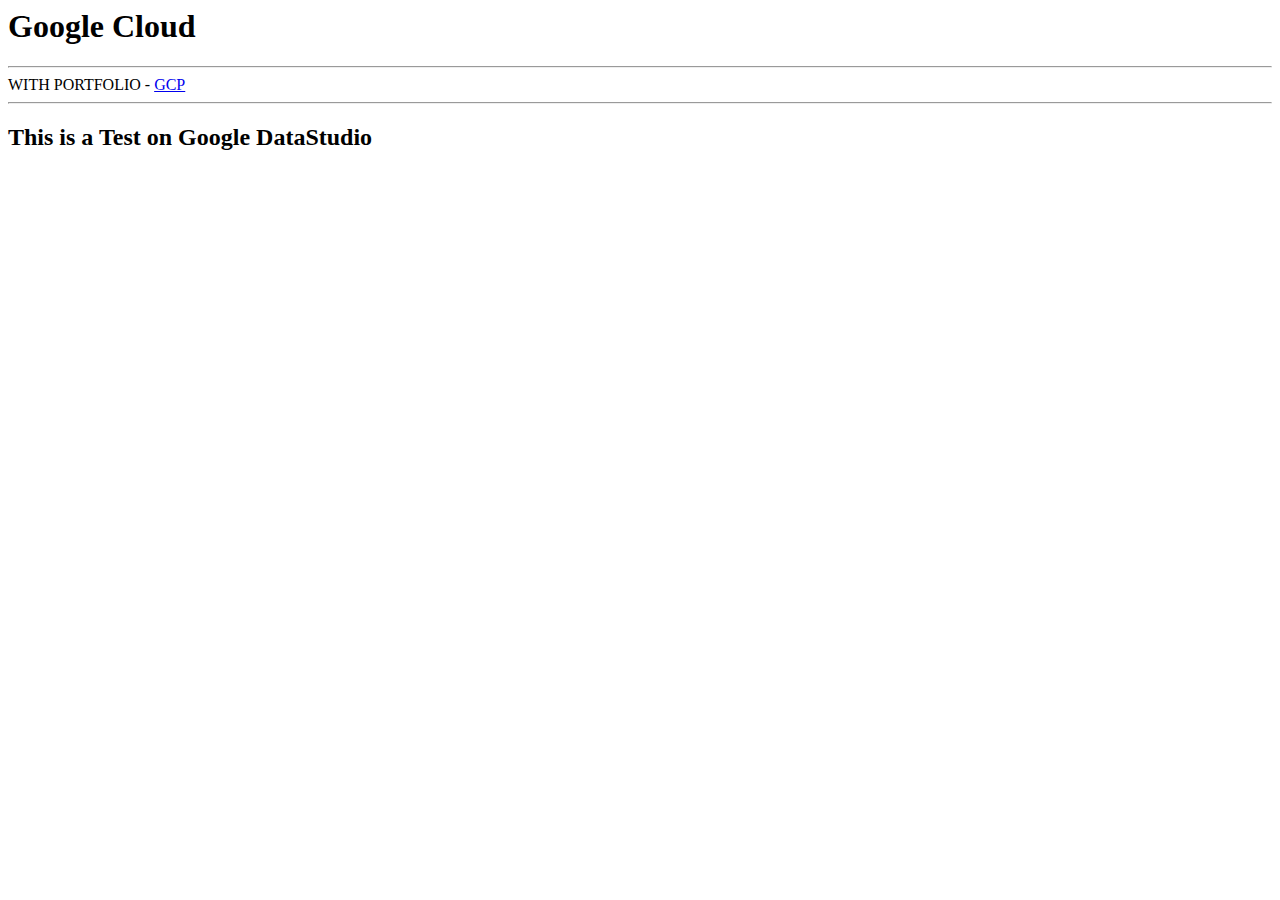
==== Portfolio/GCP_Portfolio.html @ f02b9071 "Move Portfolio" ====
<html>
	<head>
		<link href="style.css" rel="stylesheet">
		<title>MyGCP TESTS</title>
        <link rel="stylesheet" href="https://cdnjs.cloudflare.com/ajax/libs/font-awesome/5.15.4/css/all.min.css">
	</head>

	<body>
		<header id="header">
			<!-- resume header with your name and title -->
			<h1>Google Cloud</h1>
			<hr>WITH PORTFOLIO  -
			<a href="/Resume/GCP_Portfolio.html">GCP</a>
			<hr>
		</header>
        <p>
            <h2>This is a Test on Google DataStudio</h2>
            <iframe width="600" height="300" src="https://datastudio.google.com/embed/reporting/1zU63jQFBv5x7Yo57GcD4gow-BWQvfUz2/page/w3DT" frameborder="0" style="border:0" allowfullscreen></iframe>
        </p>
    </body>
</html>
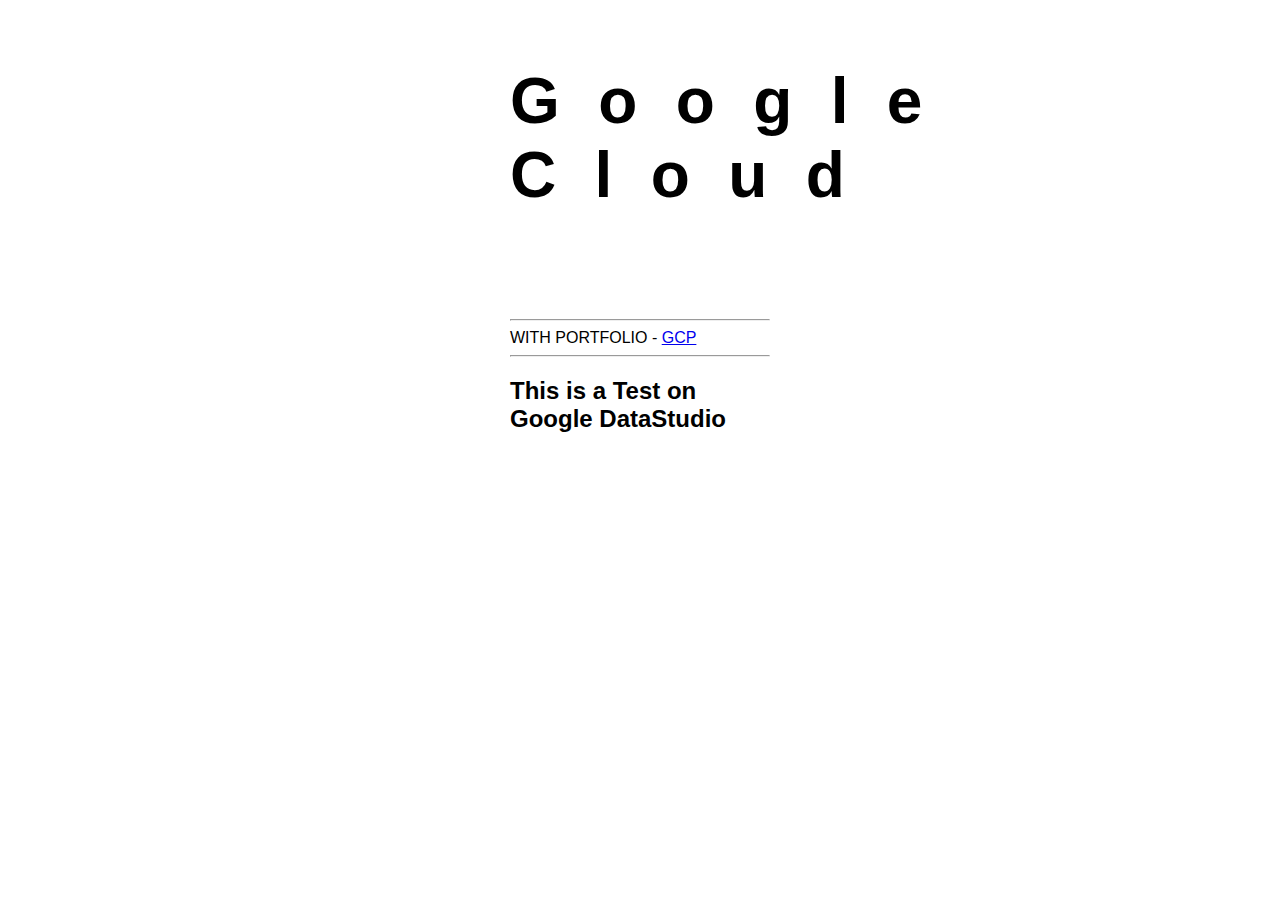
==== commit 674bb657: "StyleP" ====
--- a/Portfolio/GCP_Portfolio.html
+++ b/Portfolio/GCP_Portfolio.html
@@ -1,6 +1,6 @@
 <html>
 	<head>
-		<link href="style.css" rel="stylesheet">
+		<link href="/Portfolio/styleP.css" rel="stylesheet">
 		<title>MyGCP TESTS</title>
         <link rel="stylesheet" href="https://cdnjs.cloudflare.com/ajax/libs/font-awesome/5.15.4/css/all.min.css">
 	</head>
--- a/Portfolio/styleP.css
+++ b/Portfolio/styleP.css
@@ -0,0 +1,12 @@
+body {
+    font-family: 'Segoe UI', Tahoma, Geneva, Verdana, sans-serif;
+    font-size: 16px;
+    max-width: 260px;
+    margin: auto;
+}
+h1 {
+    font-size: 4em;
+    letter-spacing: .6em;
+    padding-top: 1em;
+    padding-bottom: 1em;
+}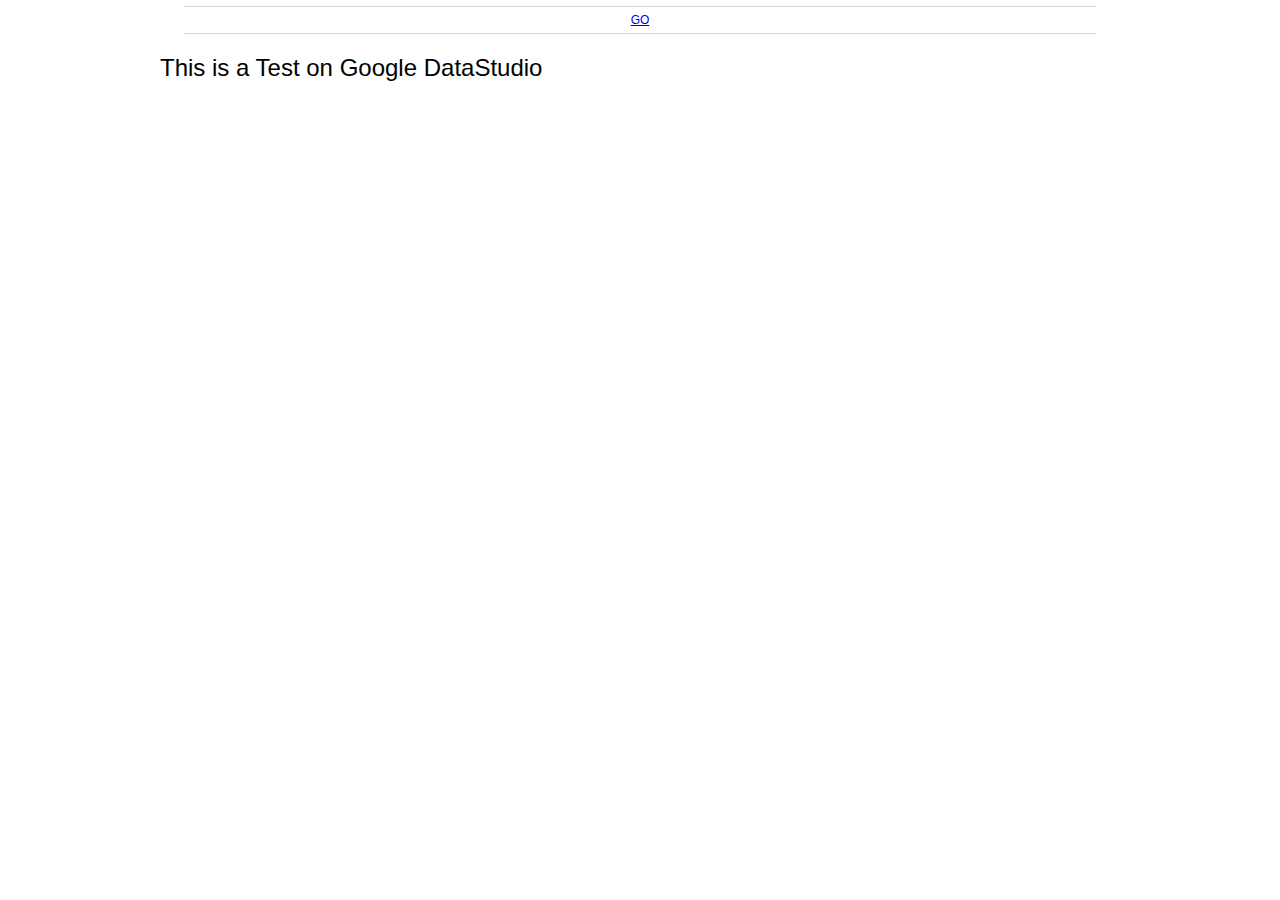
==== commit 6e709d9c: "ChangeGCP" ====
--- a/Portfolio/GCP_Portfolio.html
+++ b/Portfolio/GCP_Portfolio.html
@@ -1,6 +1,6 @@
 <html>
 	<head>
-		<link href="/Portfolio/styleP.css" rel="stylesheet">
+		<link href="styleP.css" rel="stylesheet">
 		<title>MyGCP TESTS</title>
         <link rel="stylesheet" href="https://cdnjs.cloudflare.com/ajax/libs/font-awesome/5.15.4/css/all.min.css">
 	</head>
@@ -8,9 +8,8 @@
 	<body>
 		<header id="header">
 			<!-- resume header with your name and title -->
-			<h1>Google Cloud</h1>
-			<hr>WITH PORTFOLIO  -
-			<a href="/Resume/GCP_Portfolio.html">GCP</a>
+			<hr>
+			<a href="/Resume/index.html">GO</a>
 			<hr>
 		</header>
         <p>
--- a/Portfolio/styleP.css
+++ b/Portfolio/styleP.css
@@ -1,12 +1,62 @@
 body {
     font-family: 'Segoe UI', Tahoma, Geneva, Verdana, sans-serif;
-    font-size: 16px;
-    max-width: 260px;
+    font-size: 12px;
+    max-width: 960px;
     margin: auto;
 }
 h1 {
-    font-size: 4em;
+    font-size: 2em;
     letter-spacing: .6em;
     padding-top: 1em;
     padding-bottom: 1em;
+}
+
+h2 {
+    font-size: 2em;
+    padding-bottom: 1em;
+}
+
+h3 {
+    font-size: 1.5em;
+    padding-bottom: 1em;
+}
+h4 {
+    font-size: 1em;
+    padding-bottom: 1em;
+    font-weight: bold;
+}
+main { 
+    display: grid;
+    grid-template-columns: 40% 60%;
+    margin-top: 3em;
+}
+header {
+    text-align: center;
+    margin: auto 2em;
+}
+
+section {
+    margin: auto 1em 4em 2em;
+}
+
+i {
+    margin-right: .5em;
+}
+
+p {
+    margin: .2em auto
+}
+
+hr {
+    border: none;
+    background-color: lightgray;
+    height: 1px;
+}
+
+h1, h2, h3 {
+    font-weight: 100;
+    margin-bottom: 0;
+}
+#mainLeft {
+    border-right: 1px solid lightgray;
 }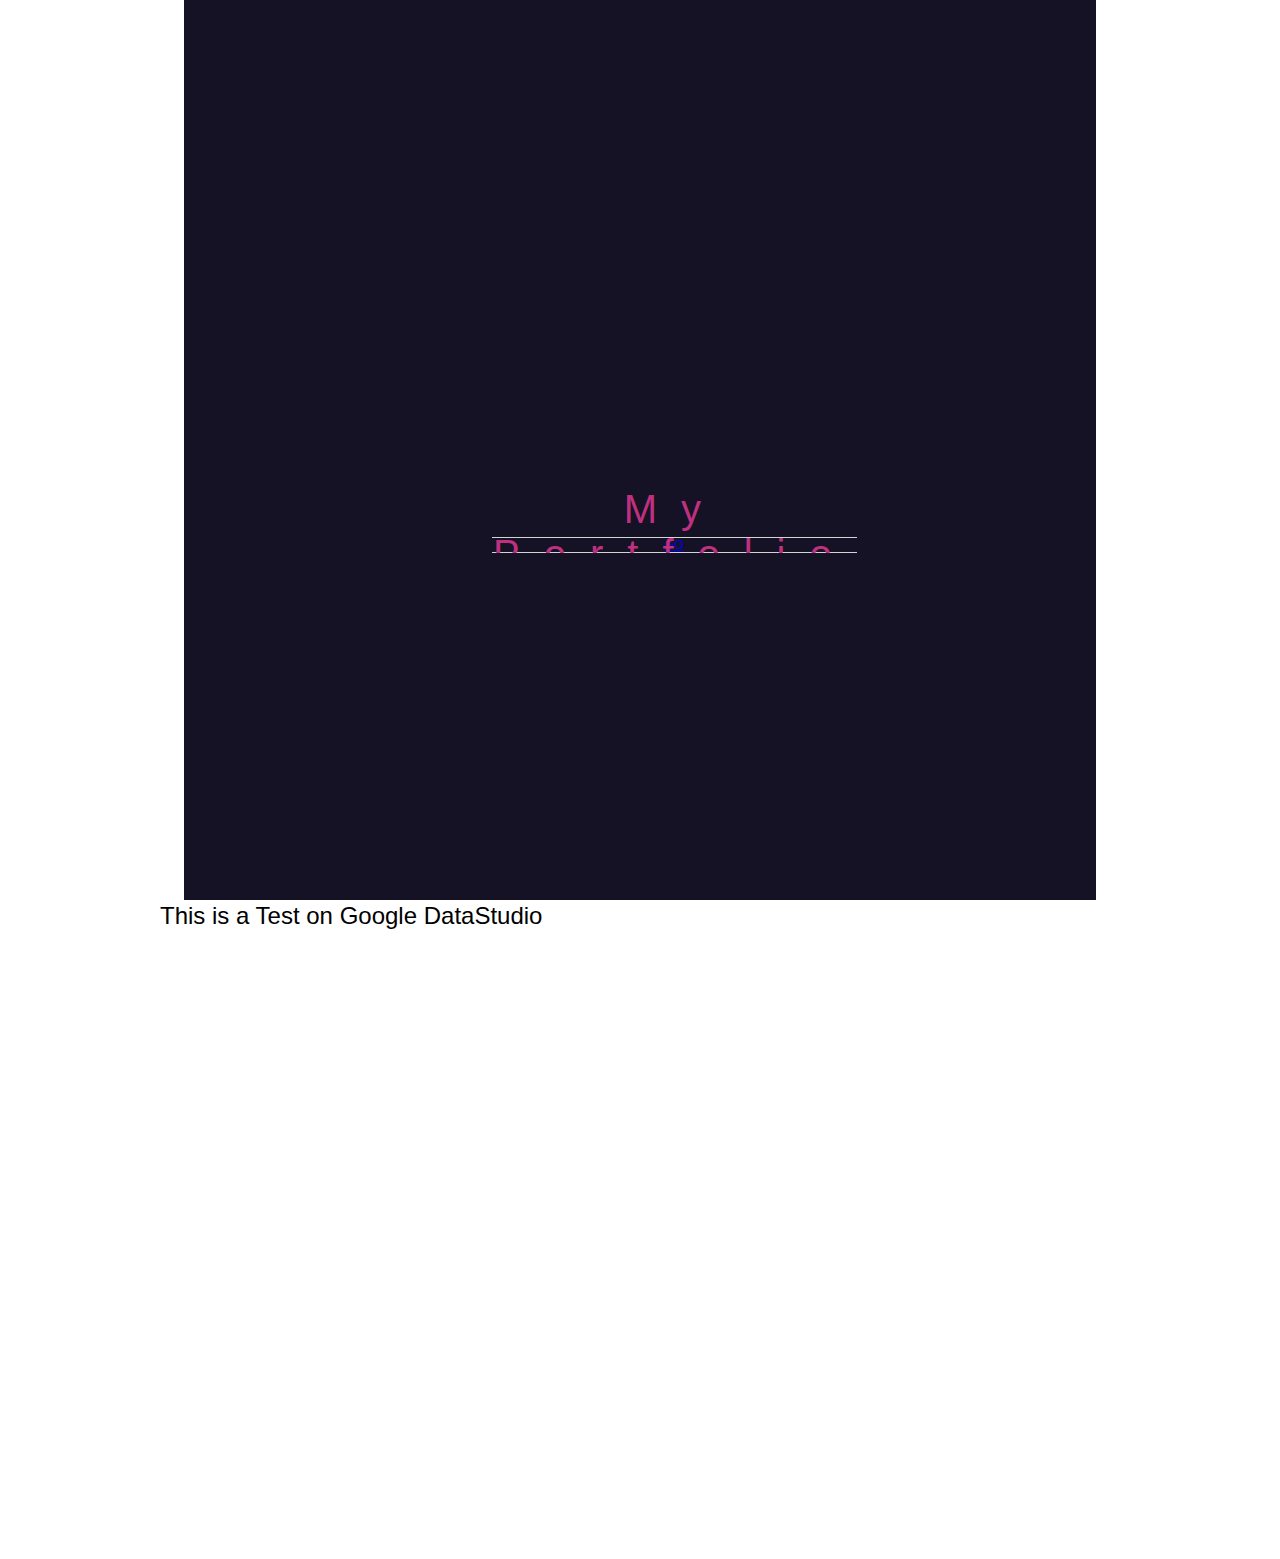
==== commit 2dfce224: "add style transition" ====
--- a/Portfolio/GCP_Portfolio.html
+++ b/Portfolio/GCP_Portfolio.html
@@ -5,16 +5,29 @@
         <link rel="stylesheet" href="https://cdnjs.cloudflare.com/ajax/libs/font-awesome/5.15.4/css/all.min.css">
 	</head>
 
+
+
 	<body>
 		<header id="header">
+		<div class= 'container'>
+		<div class="container_content">
+		<div class="container_content_inner">
+		<div class="title">
+		<h1>My Portfolio</h1>
+		
 			<!-- resume header with your name and title -->
 			<hr>
 			<a href="/Resume/index.html">GO</a>
 			<hr>
 		</header>
-        <p>
+		</div>
+		<div class="par">
+		<p>
             <h2>This is a Test on Google DataStudio</h2>
-            <iframe width="600" height="300" src="https://datastudio.google.com/embed/reporting/1zU63jQFBv5x7Yo57GcD4gow-BWQvfUz2/page/w3DT" frameborder="0" style="border:0" allowfullscreen></iframe>
+        </p>
+		</div>
+		<p> 
+			<iframe width="600" height="300" src="https://datastudio.google.com/embed/reporting/1zU63jQFBv5x7Yo57GcD4gow-BWQvfUz2/page/w3DT" frameborder="0" style="border:0" allowfullscreen></iframe>
         </p>
     </body>
 </html>--- a/Portfolio/styleP.css
+++ b/Portfolio/styleP.css
@@ -59,4 +59,131 @@
 }
 #mainLeft {
     border-right: 1px solid lightgray;
-}+}
+
+* {
+    margin: 0;
+    padding: 0;
+    box-sizing: border-box;
+  }
+  
+  :root {
+    --secondary-color: #151226;
+    --contrast-color: #BF307F;
+  }
+  .overlay {
+    position: absolute;
+    top: 0;
+    left: 0;
+    right: 0;
+    bottom: 0;
+    height: 100%;
+    z-index: -10;
+    background-color: var(--contrast-color);
+  }
+  
+  .container {
+    display: flex;
+    height: 100vh;
+    justify-content: space-around;
+    align-items: center;
+    color: #fff;
+    animation: expand .8s ease forwards;
+    background-color: var(--secondary-color);
+    position: relative;
+    font-family: -apple-system, BlinkMacSystemFont, 'Segoe UI', Roboto, Oxygen, Ubuntu, Cantarell, 'Open Sans', 'Helvetica Neue', sans-serif;
+    transition: all .8s ease;
+  }
+  
+  .container_content {
+   width: 50%;
+  }
+  
+  .container_content_inner {
+    width: 80%;
+    margin-left: 80px;
+  }
+  
+  .container_outer_img {
+    margin: 50px;
+    width: 50%;
+    overflow: hidden;
+  }   
+      
+  .container_img {
+    width: 100%;
+    animation: slideIn 1.5s ease-in-out forwards;
+  }
+  
+  .par {
+    height: auto;
+    overflow: hidden;
+  }
+  
+  p{
+    line-height: 28px;
+    transform: translateY(300px);
+    animation: slideUp .8s ease-in-out forwards .8s;
+  }
+  
+  .btns {
+    height: 100%;
+    position: relative;
+    width: 150px;
+    overflow: hidden;
+  }
+  
+  .btns_more {
+    background: transparent;
+    border: 1px solid var(--contrast-color);
+    border-radius: 50px;
+    padding: 8px 12px;
+    color: #BF307F;
+    font-size: 16px;
+    text-transform: uppercase;
+    position: relative;
+    margin-top: 15px;
+    outline: none;
+    transform: translateY(50px);
+    animation: slideUp .8s ease-in-out  forwards 1s;
+  }
+  
+  .title {
+    overflow: hidden;
+    height: auto;
+  }
+  
+  h1 {
+      font-size: 40px;
+      color: var(--contrast-color);
+      margin-bottom: 20px;
+      transform: translateY(100px);
+      animation: slideUp .8s ease forwards .5s;
+  }
+  
+  @keyframes slideIn {
+    0% {
+      transform: translateX(500px) scale(.2);
+    }
+    100% {
+      transform: translateX(0px) scale(1);
+    }
+  }
+  
+  @keyframes slideUp {
+    0% {
+      transform: translateY(300px);
+    }
+    100% {
+      transform: translateY(0px);
+    }
+  }
+  
+  @keyframes expand {
+    0% {
+      transform: translateX(1400px);
+    }
+    100% {
+      transform: translateX(0px);
+    }
+  }